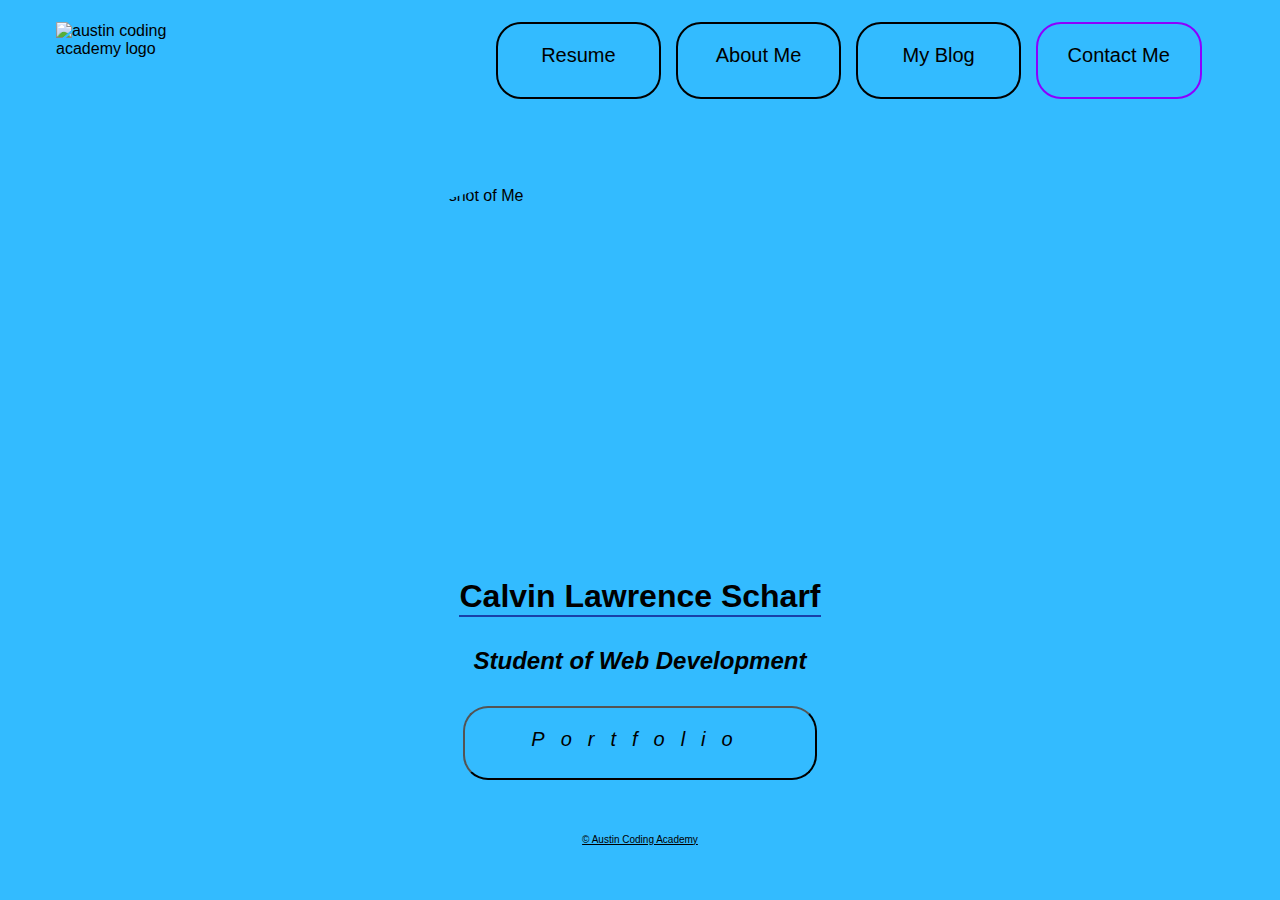
==== myPortfolio/index.html @ 3df05054 "changed position of copyright" ====
<!DOCTYPE html>
  <html lang="en">
  <head>
    <meta charset="UTF-8">
    <meta name="viewport" content="width=device-width, initial-scale=1.0">
    <meta http-equiv="X-UA-Compatible" content="ie=edge">
    <link rel="stylesheet" href="./style.css">
    <title>My Portfolio</title>
  </head>
    <body>
    <header>
        <img src="https://cdn.evbuc.com/eventlogos/188084824/acastandardcirclefullname.png" class="logo" alt="austin coding academy logo">
     <nav>
<a> Resume</a>
<a>About Me</a>
<a>My Blog</a>
<a class="has-border">Contact Me</a>
     </nav> 
        
    </header>
 <main>
 <!-- REPLACE THIS LINE WITH YOUR HEAD SHOT IMG TAG -->
 <img src="./myprofilepic.jpg.jpg" id="profile-pic" alt="Head shot of Me">

<!-- REPLACE THIS LINE WITH THE PORTFOLIO BUTTON -->



<h1> Calvin Lawrence Scharf</h1>

<h2>Student of Web Development</h2>

<button id="portfolio">Portfolio</button>

<a class="small-text" href="https://austincodingacademy.com/">© Austin Coding Academy</a>


 </main>
          
    </body>
  </html>
---- myPortfolio/style.css ----
body {
    font-family: Arial, Helvetica, sans-serif;
    background-image: url(https://png.pngtree.com/thumb_back/fh260/back_pic/00/15/30/4656e81f6dc57c5.jpg);
    background-repeat: no-repeat;
    background-size: cover;
    background-color:#33bbff;
  }
  /* What kind of selector is this? */
  .logo {
    width: 150px;
    height: 100px;
    margin: 3% 10%;
  }

  header {
    display: grid;
    grid-template-columns: 40% 60%;
    width: 95%;
  }

  main {
    height: auto;
    width: 100%;
    display: grid;
    grid-template-columns: 30% 40% 30%;
  }

  /* This is an element within and element selector */ 
  nav > a {
    margin: 2% 1% 3%;
    height: 25%;
    width: 20%;
    color: black;
    font-family:  Arial, Helvetica, sans-serif;
    font-size: 20px;
    border-radius: 25px;
    background: transparent;
    padding: 20px;
    text-align: center;
    border: 2px solid black;
  }

  .has-border {
    border-radius: 25px;
    border: 2px solid #8c00ff;
    background: none;
    padding: 20px;
  }

  nav {
    display: flex;
    justify-content: flex-end;
    width: 100%;
    padding-right: 2%;
  }
  /* This is an ID selector */
  #profile-pic {
    width: 500px;
    height: 325px;
    border-radius: 25%;
    margin: 10% auto;
    grid-column: 2/3;
  }

  h1 {
    color:Black;
    grid-column: 2/3;
    margin: 3% auto;
    border-bottom: 2px solid #1940A9;
    
  }

  h2 {
    color: black;
    grid-column: 2/3;
    margin: 3% auto;
    font-style: italic;
  }

  .small-text {
    grid-column: 2/3;
    color: black;
    font-size: 10px;
    margin: 3% auto;
  }

  button {
    grid-column: 2/3;
    margin: 3% auto;
    width: 70%;
    height: 15%;
    font-family: Arial, Helvetica, sans-serif;
    font-size: 20px;
    border-radius: 25px;
    background: transparent;
    padding: 20px;
    padding-bottom: 10%;
    text-align: center;
    color: black;
    letter-spacing: 16px;
    font-style: italic;
  }
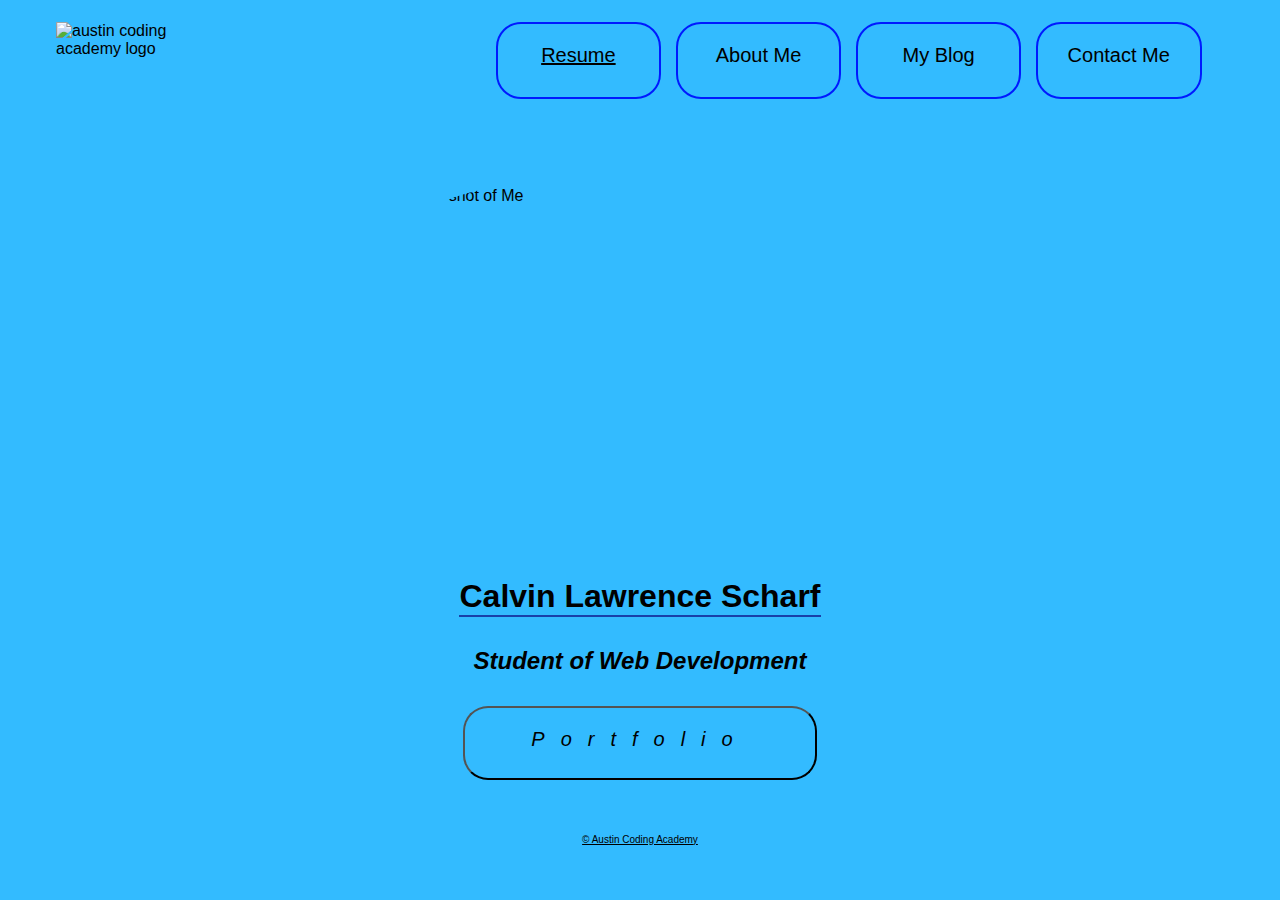
==== commit 5af733db: "added resume folder and links" ====
--- a/myPortfolio/index.html
+++ b/myPortfolio/index.html
@@ -11,9 +11,9 @@
     <header>
         <img src="https://cdn.evbuc.com/eventlogos/188084824/acastandardcirclefullname.png" class="logo" alt="austin coding academy logo">
      <nav>
-<a> Resume</a>
-<a>About Me</a>
-<a>My Blog</a>
+<a href="./resume/resume.html" class="has-border"> Resume</a>
+<a class="has-border">About Me</a>
+<a class="has-border">My Blog</a>
 <a class="has-border">Contact Me</a>
      </nav> 
         
@@ -22,6 +22,8 @@
  <!-- REPLACE THIS LINE WITH YOUR HEAD SHOT IMG TAG -->
  <img src="./myprofilepic.jpg.jpg" id="profile-pic" alt="Head shot of Me">
 
+
+ 
 <!-- REPLACE THIS LINE WITH THE PORTFOLIO BUTTON -->
 
 
--- a/myPortfolio/style.css
+++ b/myPortfolio/style.css
@@ -42,7 +42,7 @@
 
   .has-border {
     border-radius: 25px;
-    border: 2px solid #8c00ff;
+    border: 2px solid #001aff;
     background: none;
     padding: 20px;
   }
@@ -56,6 +56,8 @@
   /* This is an ID selector */
   #profile-pic {
     width: 500px;
+    min-width: 100px;
+    max-width: 600px;
     height: 325px;
     border-radius: 25%;
     margin: 10% auto;
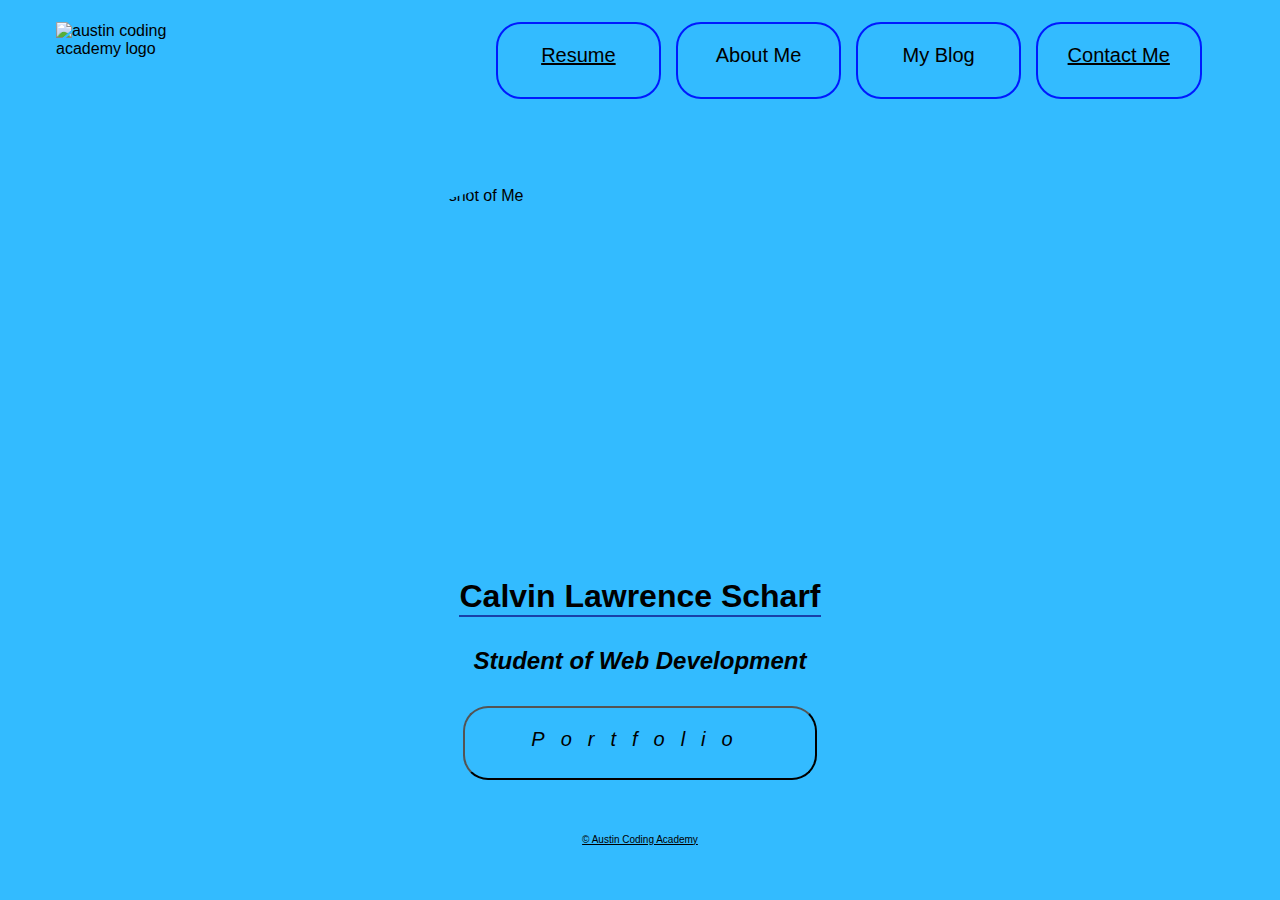
==== commit a0176493: "added contact me.html and results.html" ====
--- a/myPortfolio/index.html
+++ b/myPortfolio/index.html
@@ -14,7 +14,7 @@
 <a href="./resume/resume.html" class="has-border"> Resume</a>
 <a class="has-border">About Me</a>
 <a class="has-border">My Blog</a>
-<a class="has-border">Contact Me</a>
+<a href="./contact/contact.html" class="has-border">Contact Me</a>
      </nav> 
         
     </header>
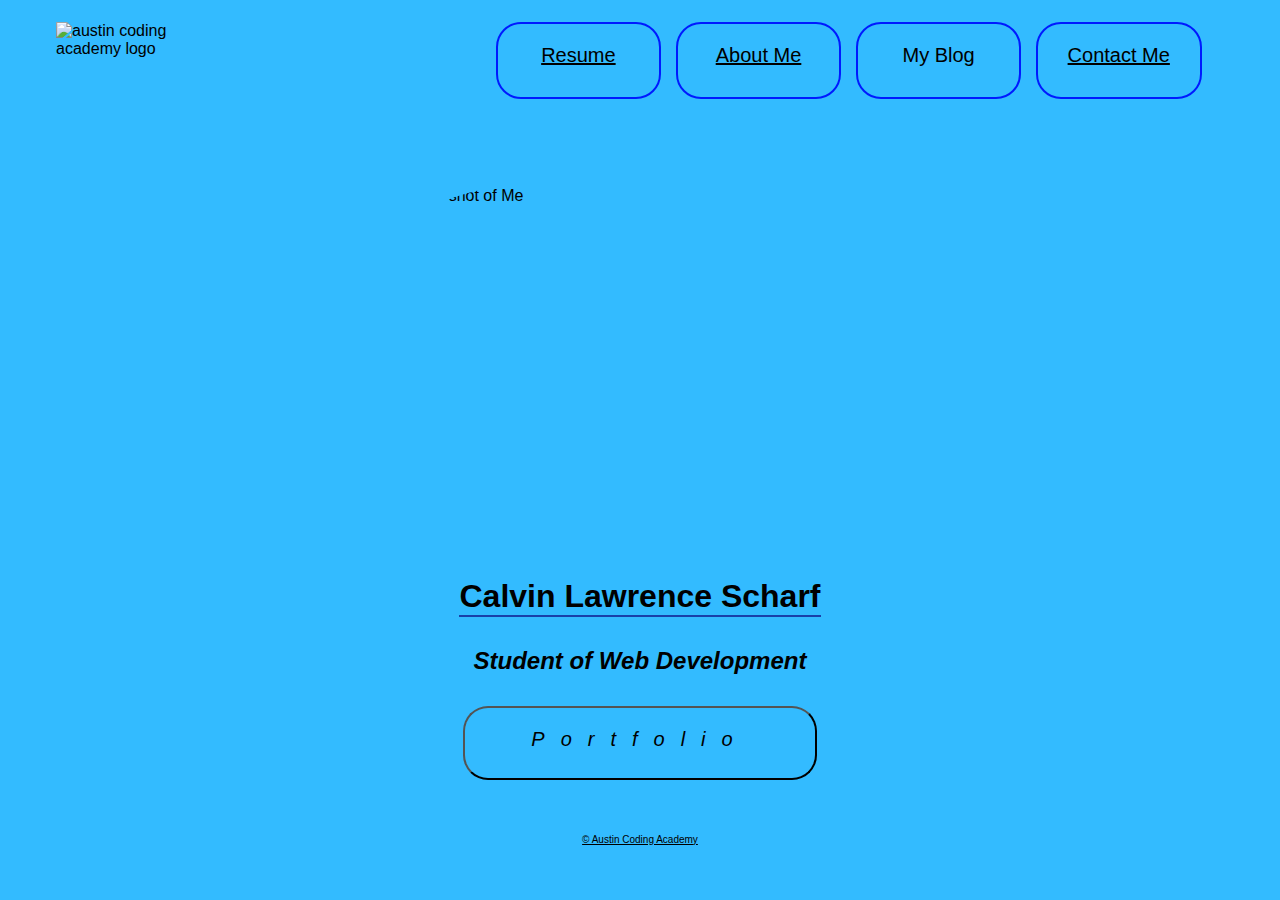
==== commit 85bdca07: "added aboutstyles and aboutpage.html" ====
--- a/myPortfolio/index.html
+++ b/myPortfolio/index.html
@@ -12,7 +12,7 @@
         <img src="https://cdn.evbuc.com/eventlogos/188084824/acastandardcirclefullname.png" class="logo" alt="austin coding academy logo">
      <nav>
 <a href="./resume/resume.html" class="has-border"> Resume</a>
-<a class="has-border">About Me</a>
+<a href="./aboutme/aboutme.html" class="has-border">About Me</a>
 <a class="has-border">My Blog</a>
 <a href="./contact/contact.html" class="has-border">Contact Me</a>
      </nav> 
